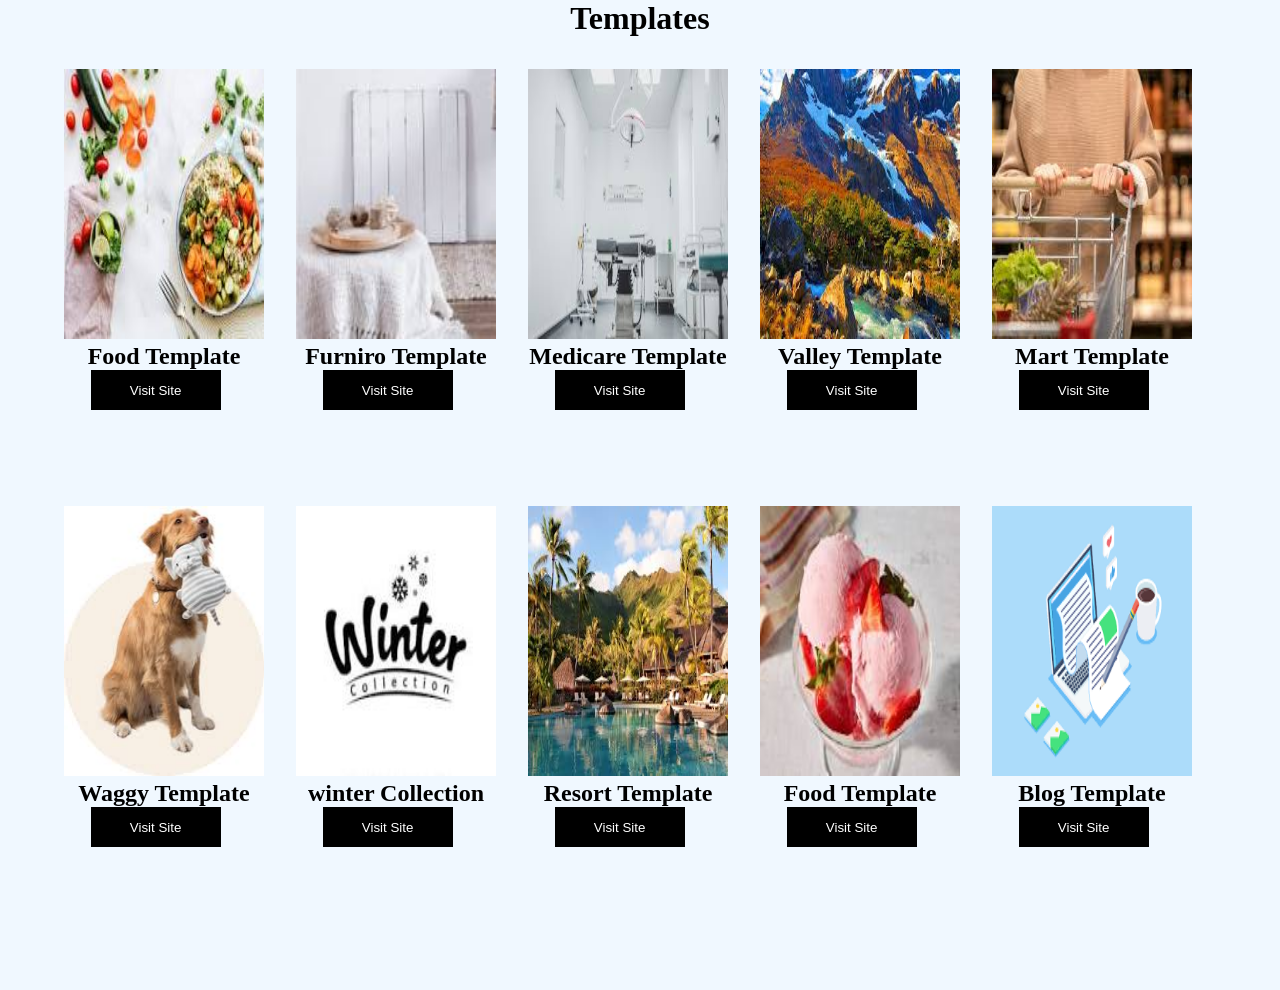
==== index.html @ e25aa75d "initial commit" ====
<!DOCTYPE html>
<html lang="en">
<head>
    <meta charset="UTF-8">
    <meta name="viewport" content="width=device-width, initial-scale=1.0">
    <title>TEMPLATE</title>
    <link rel="stylesheet" href="style.css">
</head>
<body>
    <div class="flexbox">
        <h1>Templates</h1>
        <div class="row-one">
      <div class="cart1">
        <img src="assets/food.jpeg" alt="">
       <h2>Food Template</h2>
       <button onclick="foodPage()">Visit Site</button>
      </div>
      <div class="cart1">
        <img src="assets/furniro Furniture.jpeg" alt="">
       <h2>Furniro Template</h2>
       <button onclick="furniroPage()">Visit Site</button>
      </div>
      <div class="cart1">
        <img src="assets/medicare.jpeg" alt="">
        <h2>Medicare Template</h2>
        <button onclick="mediCarePage()">Visit Site</button>
      </div>
      <div class="cart1">
        <img src="assets/valley.jpeg" alt="">
        <h2>Valley Template</h2>
        <button onclick="valleyPage()">Visit Site</button>
      </div>
      <div class="cart1">
        <img src="assets/mart.jpeg" alt="">
        <h2>Mart Template</h2>
        <button onclick="martPage()">Visit Site</button>
      </div>
    </div>
    <div class="row-2">
      <div class="cart1">
        <img src="assets/waggy pets.jpeg" alt="">
        <h2>Waggy Template</h2>
        <button onclick="waggyPage()">Visit Site</button>
      </div>
      <div class="cart1">
        <img src="assets/winter.jpeg" alt="">
        <h2>winter Collection </h2>
        <button onclick="designPage()">Visit Site</button>
      </div>
      <div class="cart1">
        <img src="assets/resort.jpeg" alt="">
        <h2>Resort Template</h2>
        <button onclick="resortPage()">Visit Site</button>
      </div>
      <div class="cart1">
        <img src="assets/ice.jpeg" alt="">
        <h2>Food Template</h2>
        <button onclick="icePage()">Visit Site</button>
      </div>
      <div class="cart1">
        <img src="assets/blog.png" alt="">
        <h2>Blog Template</h2>
        <button onclick="blogPage()">Visit Site</button>
      </div>
    </div>
    </div>
    <script>
        function foodPage(){
            window.location.href="food/food.html"
        }
        function furniroPage(){
            window.location.href="furniro/furniro.html"
        }
        function resortPage(){
            window.location.href="resort/resort.html"
        }
        function designPage(){
            window.location.href="winter/winter.html"
        }
        function blogPage(){
            window.location.href="blog/blog.html"
        }
        function mediCarePage(){
            window.location.href="medicare/medicare.html"
        }
        function martPage(){
            window.location.href="megamart/mart.html"
        }
        function waggyPage(){
            window.location.href="wagggy/waggy.html"
        }
        function icePage(){
            window.location.href="ice-cream/ice.html"
        }
        function valleyPage(){
            window.location.href="french valley/frenchValley.html"
        }
    </script>
</body>
</html>
---- style.css ----
*{
padding: 0;
margin: 0;
}
.flexbox{
    height: 110vh;
    width: 100%;
    background-color: aliceblue;
    display: flex;
    flex-direction: column;
    gap: 2em;
}
.row-one, .row-2{
    height: 45vh;
    width: 90%;
    margin: 0 auto;
    display: flex;
    flex-direction: row;
    gap: 2em;
}
h1{
    text-align: center;
}
h2{
    text-align: center;
}
.cart1{
    height: 45vh;
    width: 200px;
}
button{
    height: 40px;
    width: 130px;
    border: none;
    background-color: black;
    color: white;
    margin-left: 2em;
}
button:hover{
    color:black;
    background-color: white;
    cursor: pointer;
}
img{
    height: 30vh;
    width: 200px;
}
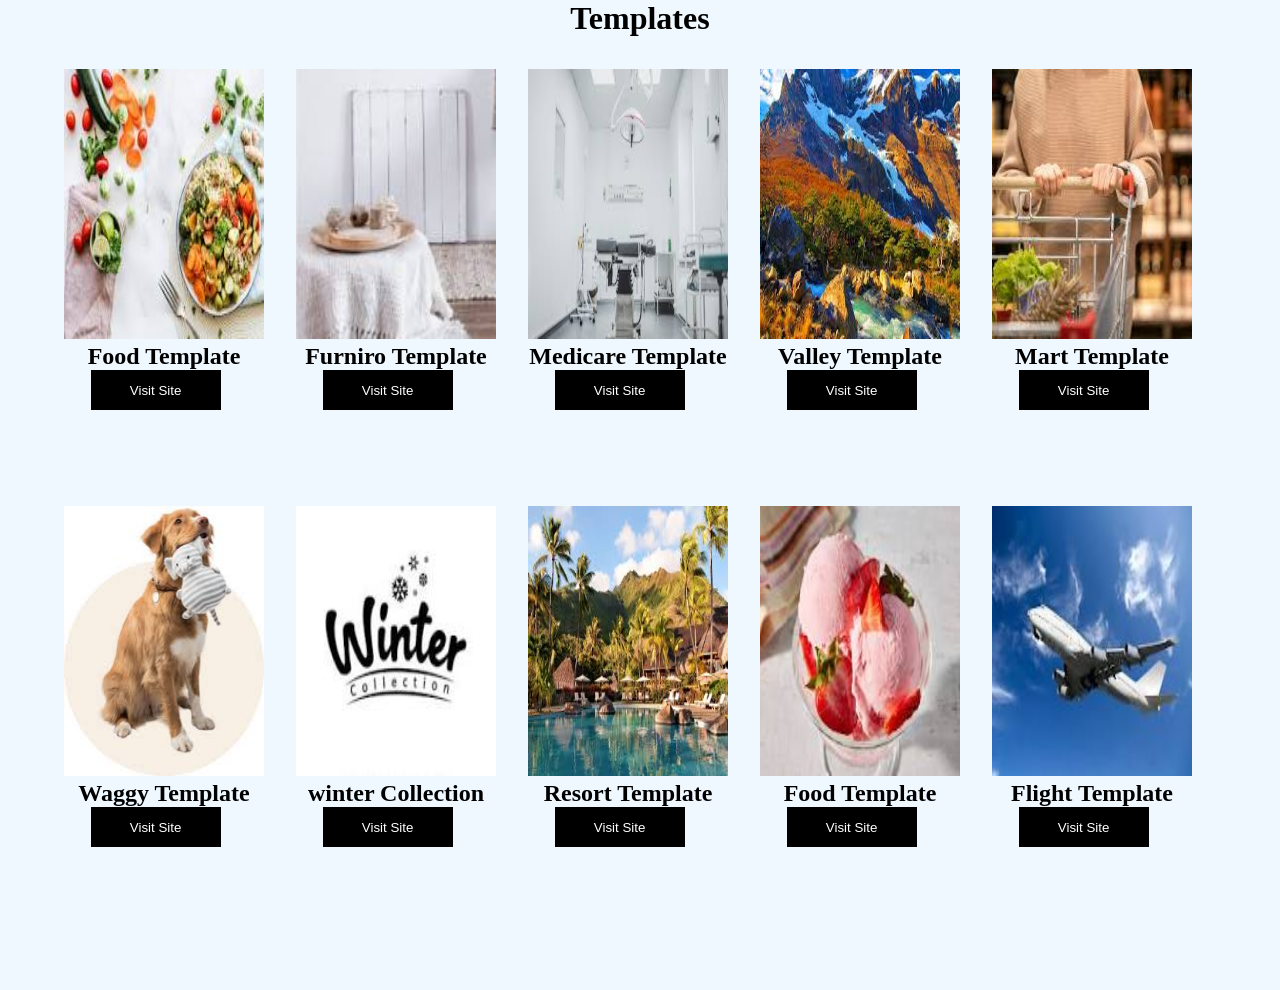
==== commit 01319bef: "final commit" ====
--- a/index.html
+++ b/index.html
@@ -58,9 +58,9 @@
         <button onclick="icePage()">Visit Site</button>
       </div>
       <div class="cart1">
-        <img src="assets/blog.png" alt="">
-        <h2>Blog Template</h2>
-        <button onclick="blogPage()">Visit Site</button>
+        <img src="assets/airplane.jpeg" alt="">
+        <h2>Flight Template</h2>
+        <button onclick="flightPage()">Visit Site</button>
       </div>
     </div>
     </div>
@@ -77,8 +77,8 @@
         function designPage(){
             window.location.href="winter/winter.html"
         }
-        function blogPage(){
-            window.location.href="blog/blog.html"
+        function flightPage(){
+            window.location.href="flight/filght.html"
         }
         function mediCarePage(){
             window.location.href="medicare/medicare.html"
